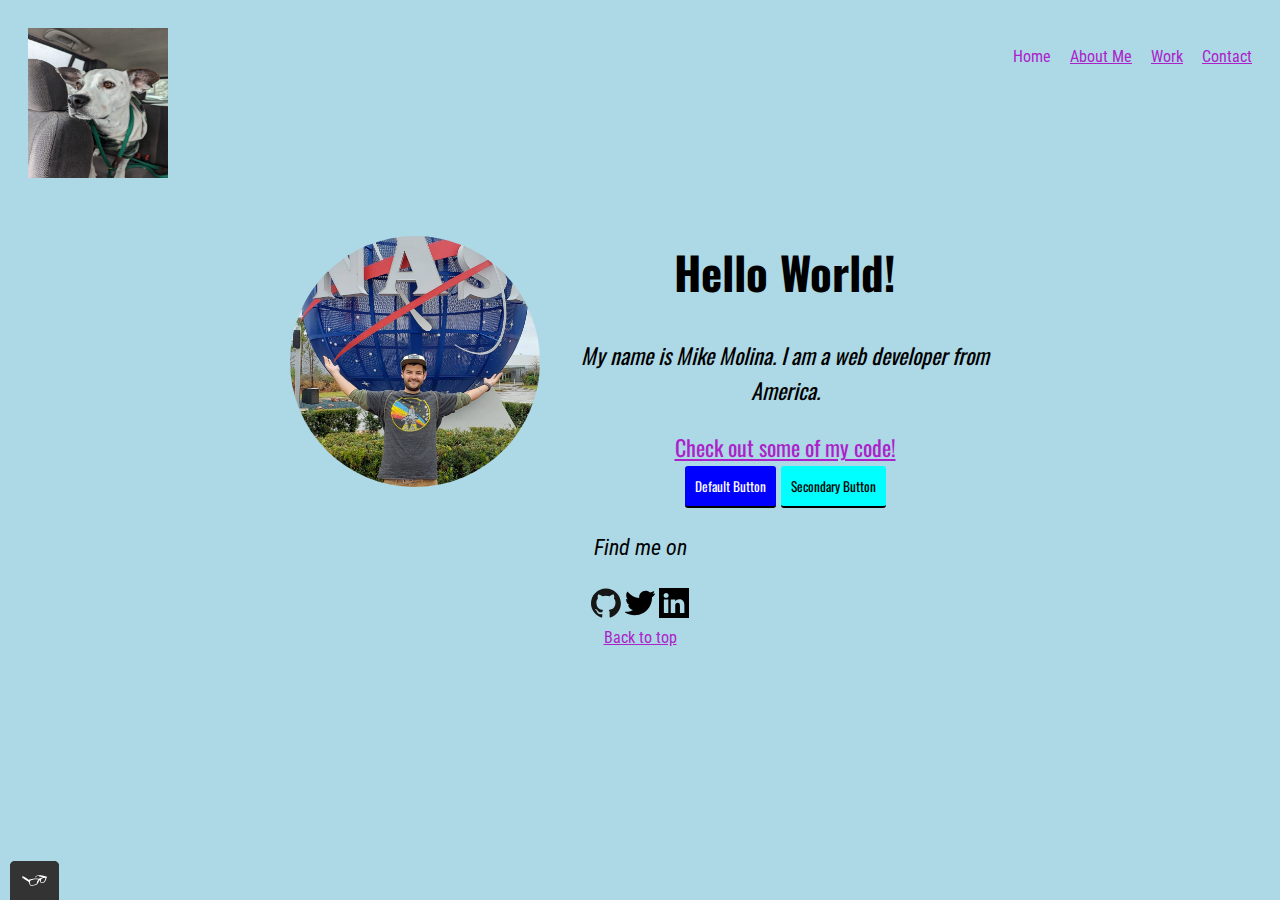
==== index.html @ 2868aca5 "Initial commit" ====
<!DOCTYPE html>
<html>
	<head>
		<meta charset="utf-8">
		<title>Mike's First Website</title>
		<link rel="shortcut icon" href="Img/favicon-16x16.png" type="favicon">
		<link rel="preconnect" href="https://fonts.googleapis.com">
		<link rel="preconnect" href="https://fonts.gstatic.com" crossorigin>
		<link href="https://fonts.googleapis.com/css2?family=Lugrasimo&family=Roboto+Condensed:wght@300&display=swap" rel="stylesheet">
		<link rel="preconnect" href="https://fonts.googleapis.com">
		<link rel="preconnect" href="https://fonts.gstatic.com" crossorigin>
		<link href="https://fonts.googleapis.com/css2?family=Oswald:wght@300&display=swap" rel="stylesheet">
		<link rel="stylesheet" type="text/css" href="css/styles.production.css">
		<meta name="viewport" content="width=device-width, initial-scale=1">
	</head>
	<body> <!-- add my logo here-->
		<header class="page-header">
			<a href="index.html"><img src="img/zero.jpg" alt="Picture of my Dog" class="page-header__item" width="140" height="150" ></a>
		<nav class="main-navigation page-header__item">
			<ul role="menubar" class="navigation-list">
				<li role="presentation">
					<a href="index.html" role="menuitem" class="navigation-list__item navigation-list__item-active">Home</a> 
				</li>
				<li role="presentation">
					<a href="about.html" role="menuitem" class="navigation-list__item">About Me</a>
				</li>
				<li role="presentation">
                    <a href="work.html" role="menuitem" class=" navigation-list__item"> Work</a>
				</li>
				<li role="presentation">
					<a href="contact.html" role="menuitem" class="navigation-list__item">Contact</a>
				</li>
			</ul>
		</nav>
		</header>
		  <main class="profile">
			<img src="img/profilepic.jpg" class="profile_portrait" alt="Mike Molina Portrait" width="150" height="150">
				<h1>Hello World!</h1>
				<p>My name is Mike Molina. I am a <span>web</span> developer from America.</p>
				<a href="#">Check out some of my code!</a><br>
				<button type="button">Default Button</button>
				<button class="button_secondary">Secondary Button</button>
		  </main>
		<footer class="page-footer">
			<p>Find me on</p>
			<div class="social-media">
			<a href="#"><img src="img/githublogo.svg" alt="Github"></a>
			<a href="#"><img src="img/twitter-svgrepo-com.svg" alt="Twitter"></a>
			<a href="#"><img src="img/linkedin.svg" alt="LinkedIn"></a> <br>
			<a href="#">Back to top</a>
			</div>
		</footer>
		<script src="js/tota11y.min.js"></script>
	</body>
</html>
---- css/styles.production.css ----
/*
* Prefixed by https://autoprefixer.github.io
* PostCSS: v8.4.14,
* Autoprefixer: v10.4.7
* Browsers: last 4 version
*/

body{ 
    background-color: lightblue;
    font-family: 'Roboto Condensed', sans-serif;
    line-height:1.6;
    font-size: 16px
}
*{
    -webkit-box-sizing: border-box;
            box-sizing: border-box;
}
a{
    color: #ac22ca;
}
a:visited {
    color: darkblue;
}

a:hover{
    -webkit-text-decoration-color: #2b2b2b;
            text-decoration-color: #2b2b2b
}

a:focus{
    -webkit-text-decoration-color: #2b2b2b;
            text-decoration-color: #2b2b2b
}

a:active {
    color: red
}
h1{
    font-size: 45px;
    font-weight: 700;
}
p{
    font-size: 22px;
    font-style: italic;
}
button{
    border: none;
    display: inline-block;
    font-family: inherit;
    background-color: blue;
    color: white;
    text-decoration: none;
    padding: 10px;
    border-radius: 3px;
    border-bottom: 2px solid black;
    -webkit-transition: opacity 0.2s;
    -o-transition: opacity 0.2s;
    transition: opacity 0.2s;
}
.button{
    border: none;
    display: inline-block;
    font-family: inherit;
    background-color: blue;
    color: white;
    text-decoration: none;
    padding: 10px;
    border-radius: 3px;
    border-bottom: 2px solid black;
    -webkit-transition: opacity 0.2s;
    -o-transition: opacity 0.2s;
    transition: opacity 0.2s;
}
button:hover,
button:focus,
.button:hover,
.button:focus {
    cursor: pointer;
    opacity: 0.8;
}
.button_secondary{
background-color: aqua;
color: black;
}
.navigation-list__item-active{
   text-decoration: none
}
.profile_portrait {
    float: left;
    width: 250px;
    height: auto;
    margin-right: 40px;
    border-radius: 50%;
}
.page-footer{
    clear: both;
    display: -webkit-box;
    display: -ms-flexbox;
    display: flex;
    -webkit-box-orient: vertical;
    -webkit-box-direction: normal;
        -ms-flex-direction: column;
            flex-direction: column;
    text-align: center;
}
.profile{
    -webkit-box-flex: 1;
        -ms-flex: 1 1 100px;
            flex: 1 1 100px;
    max-width: 700px;
    margin: 0 auto;
    font-family: 'Oswald', sans-serif;
    line-height: 1.6;
    font-size: 22px;
    text-align: center;
}
.page-header{
    display: -webkit-box;
    display: -ms-flexbox;
    display: flex;
    width: 100%;
    padding: 20px;
}
.page-header__item {
    -webkit-box-flex: 0;
        -ms-flex: 0 1 200px;
            flex: 0 1 200px;
}
.page-header__item:last-child{
    -webkit-box-flex: 1;
        -ms-flex-positive: 1;
            flex-grow: 1;
    text-align: right;
}
.navigation-list{
    list-style-type: none;
}
.navigation-list li{
    display: inline-block;
    margin-left: 15px;
}
.grid{
    display: inline-block;
    width: 33;
    text-align: center;
}
@supports (display: grid) {
    .grid{
    display: -ms-grid;
    display: grid;
    -ms-grid-columns: 1fr 20px 1fr 20px 1fr;
    grid-template-columns: 1fr 1fr 1fr;
    grid-gap: 20px;
    margin: 0;
    }
}
.grid__item{
    background-color: lightgray;
    width: auto;
    min-height: auto;
    margin: 0;
}
.grid__item :last-child{
    -ms-grid-column: 3;
    grid-column: 3/3;
    -ms-grid-row: 1;
    -ms-grid-row-span: 2;
    grid-row: 1/3;
}
.contact-info{
    display: -webkit-box;
    display: -ms-flexbox;
    display: flex;
    -webkit-box-flex: 1;
        -ms-flex-positive: 1;
            flex-grow: 1;
    text-align: center;
}
.contact-info__me{
    text-align: center;
}
.about{
    display: -ms-grid;
    display: grid;
}
.about__me{
    text-align: center;
}
.about__me li{
    list-style-type: none;
}
.grid-table{
    display: -ms-grid;
    display: grid;
    -ms-grid-columns: 1fr 1fr 1fr;
    grid-template-columns: 1fr 1fr 1fr;
    background-color: lightgray;
    text-align: center;
}
.grid-table__item{
    text-align: center;
    width: auto;
    height: auto;
    text-align: center;
}
.center{
    margin-left: auto;
    margin-right: auto;
}
@media all and (max-width: 500px){
    .grid{
        -ms-grid-columns: 1fr;
        grid-template-columns: 1fr;
    }
}
@media all and (min-width: 500px) and (max-width: 750px){
    .grid{
        -ms-grid-columns: 1fr 20px 1fr;
        grid-template-columns: 1fr 1fr;
    }
}
@media all and (max-width: 750px) {
    .grid{
        grid-gap: 10px;
    }
    .grid__item :last-child{
        grid-column: auto/auto;
        grid-row: auto/auto;
    }
    h1{
        font-size: 22px;
    }
}
@-webkit-keyframes color-change {
    0%{
        fill: #edc655;
    }
    50%{
        fill: #fcffad;
    }
    100%{
        fill: #f76414;
    }
}
@keyframes color-change {
    0%{
        fill: #edc655;
    }
    50%{
        fill: #fcffad;
    }
    100%{
        fill: #f76414;
    }
}
.sun {
    -webkit-animation: 4s color-change infinite alternate linear;
            animation: 4s color-change infinite alternate linear;
}
@-webkit-keyframes cloud-move {
    from{
        -webkit-transform: translate(0, 50px);
                transform: translate(0, 50px);
    }
    to{
        -webkit-transform: translate(200px, 50px);
                transform: translate(200px, 50px);
    }
}
@keyframes cloud-move {
    from{
        -webkit-transform: translate(0, 50px);
                transform: translate(0, 50px);
    }
    to{
        -webkit-transform: translate(200px, 50px);
                transform: translate(200px, 50px);
    }
}
.cloud-front {
    -webkit-animation: 30s cloud-move infinite alternate linear;
            animation: 30s cloud-move infinite alternate linear;
}
@-webkit-keyframes cloud-move-reverse {
    from {
      -webkit-transform: translate(446px, 48px);
              transform: translate(446px, 48px);
    }
    to {
      -webkit-transform: translate(100px, 48px);
              transform: translate(100px, 48px);
    }
  }
@keyframes cloud-move-reverse {
    from {
      -webkit-transform: translate(446px, 48px);
              transform: translate(446px, 48px);
    }
    to {
      -webkit-transform: translate(100px, 48px);
              transform: translate(100px, 48px);
    }
  }
.cloud-back {
    -webkit-animation: 34s cloud-move-reverse infinite alternate linear;
            animation: 34s cloud-move-reverse infinite alternate linear;
}
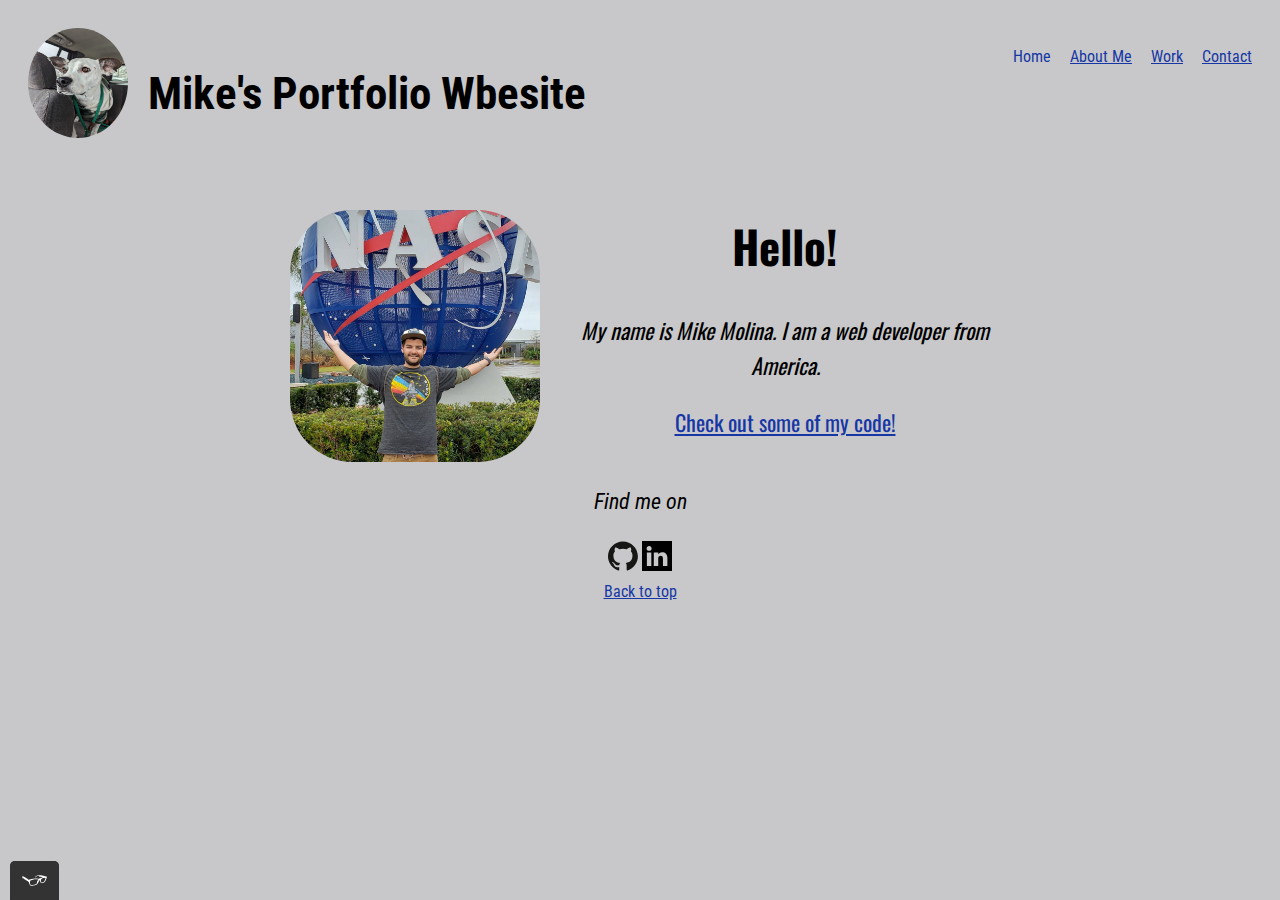
==== commit b1134c83: "update work with new projects" ====
--- a/index.html
+++ b/index.html
@@ -2,7 +2,7 @@
 <html>
 	<head>
 		<meta charset="utf-8">
-		<title>Mike's First Website</title>
+		<title>Mike's Portfolio Website</title>
 		<link rel="shortcut icon" href="Img/favicon-16x16.png" type="favicon">
 		<link rel="preconnect" href="https://fonts.googleapis.com">
 		<link rel="preconnect" href="https://fonts.gstatic.com" crossorigin>
@@ -15,8 +15,11 @@
 	</head>
 	<body> <!-- add my logo here-->
 		<header class="page-header">
-			<a href="index.html"><img src="img/zero.jpg" alt="Picture of my Dog" class="page-header__item" width="140" height="150" ></a>
-		<nav class="main-navigation page-header__item">
+			<a href="index.html"><img src="img/zero.jpg" alt="Picture of my Dog" class="page-header__item" width="100" height="110" ></a>
+		<div>
+			<h1 class="site-title"> Mike's Portfolio Wbesite</h1>
+		</div>
+			<nav class="main-navigation page-header__item">
 			<ul role="menubar" class="navigation-list">
 				<li role="presentation">
 					<a href="index.html" role="menuitem" class="navigation-list__item navigation-list__item-active">Home</a> 
@@ -35,18 +38,18 @@
 		</header>
 		  <main class="profile">
 			<img src="img/profilepic.jpg" class="profile_portrait" alt="Mike Molina Portrait" width="150" height="150">
-				<h1>Hello World!</h1>
-				<p>My name is Mike Molina. I am a <span>web</span> developer from America.</p>
-				<a href="#">Check out some of my code!</a><br>
-				<button type="button">Default Button</button>
-				<button class="button_secondary">Secondary Button</button>
+				<h1>Hello!</h1>
+				<p>My name is Mike Molina. I am a web developer from America.</p>
+				<a href="https://github.com/mikeb-molina">Check out some of my code!</a><br>
+				<!-- <button type="button">Default Button</button>
+				<button class="button_secondary">Secondary Button</button> -->
 		  </main>
 		<footer class="page-footer">
 			<p>Find me on</p>
 			<div class="social-media">
-			<a href="#"><img src="img/githublogo.svg" alt="Github"></a>
-			<a href="#"><img src="img/twitter-svgrepo-com.svg" alt="Twitter"></a>
-			<a href="#"><img src="img/linkedin.svg" alt="LinkedIn"></a> <br>
+			<a href="https://github.com/mikeb-molina" target="_blank"><img src="img/githublogo.svg" alt="Github"></a>
+			<!-- <a href="#"><img src="img/twitter-svgrepo-com.svg" alt="Twitter"></a> -->
+			<a href="https://www.linkedin.com/in/mikeb-molina/" target="_blank"><img src="img/linkedin.svg" alt="LinkedIn"></a> <br>
 			<a href="#">Back to top</a>
 			</div>
 		</footer>
--- a/css/styles.production.css
+++ b/css/styles.production.css
@@ -6,7 +6,7 @@
 */
 
 body{ 
-    background-color: lightblue;
+    background-color: rgba(198, 198, 201, 0.973);
     font-family: 'Roboto Condensed', sans-serif;
     line-height:1.6;
     font-size: 16px
@@ -16,7 +16,7 @@
             box-sizing: border-box;
 }
 a{
-    color: #ac22ca;
+    color: #1637a5;
 }
 a:visited {
     color: darkblue;
@@ -90,7 +90,7 @@
     width: 250px;
     height: auto;
     margin-right: 40px;
-    border-radius: 50%;
+    border-radius: 25%;
 }
 .page-footer{
     clear: both;
@@ -125,6 +125,7 @@
     -webkit-box-flex: 0;
         -ms-flex: 0 1 200px;
             flex: 0 1 200px;
+    border-radius: 50%;
 }
 .page-header__item:last-child{
     -webkit-box-flex: 1;
@@ -149,7 +150,7 @@
     display: -ms-grid;
     display: grid;
     -ms-grid-columns: 1fr 20px 1fr 20px 1fr;
-    grid-template-columns: 1fr 1fr 1fr;
+    grid-template-columns: 1fr;
     grid-gap: 20px;
     margin: 0;
     }
@@ -161,8 +162,8 @@
     margin: 0;
 }
 .grid__item :last-child{
-    -ms-grid-column: 3;
-    grid-column: 3/3;
+    -ms-grid-column: 1;
+    grid-column: 1/6;
     -ms-grid-row: 1;
     -ms-grid-row-span: 2;
     grid-row: 1/3;
@@ -203,10 +204,29 @@
     height: auto;
     text-align: center;
 }
+.site-title{
+    text-align: right;
+    margin-left: 20px;
+}
 .center{
     margin-left: auto;
     margin-right: auto;
 }
+
+.gradient-button {
+    background-color: #706f6a;
+    border: none;
+    color: white;
+    padding: 10px 20px;
+    text-align: center;
+    text-decoration: none;
+    display: inline-block;
+    font-size: 18px;
+    margin: 4px 2px;
+    cursor: pointer;
+    border-radius: 8px;
+}
+
 @media all and (max-width: 500px){
     .grid{
         -ms-grid-columns: 1fr;
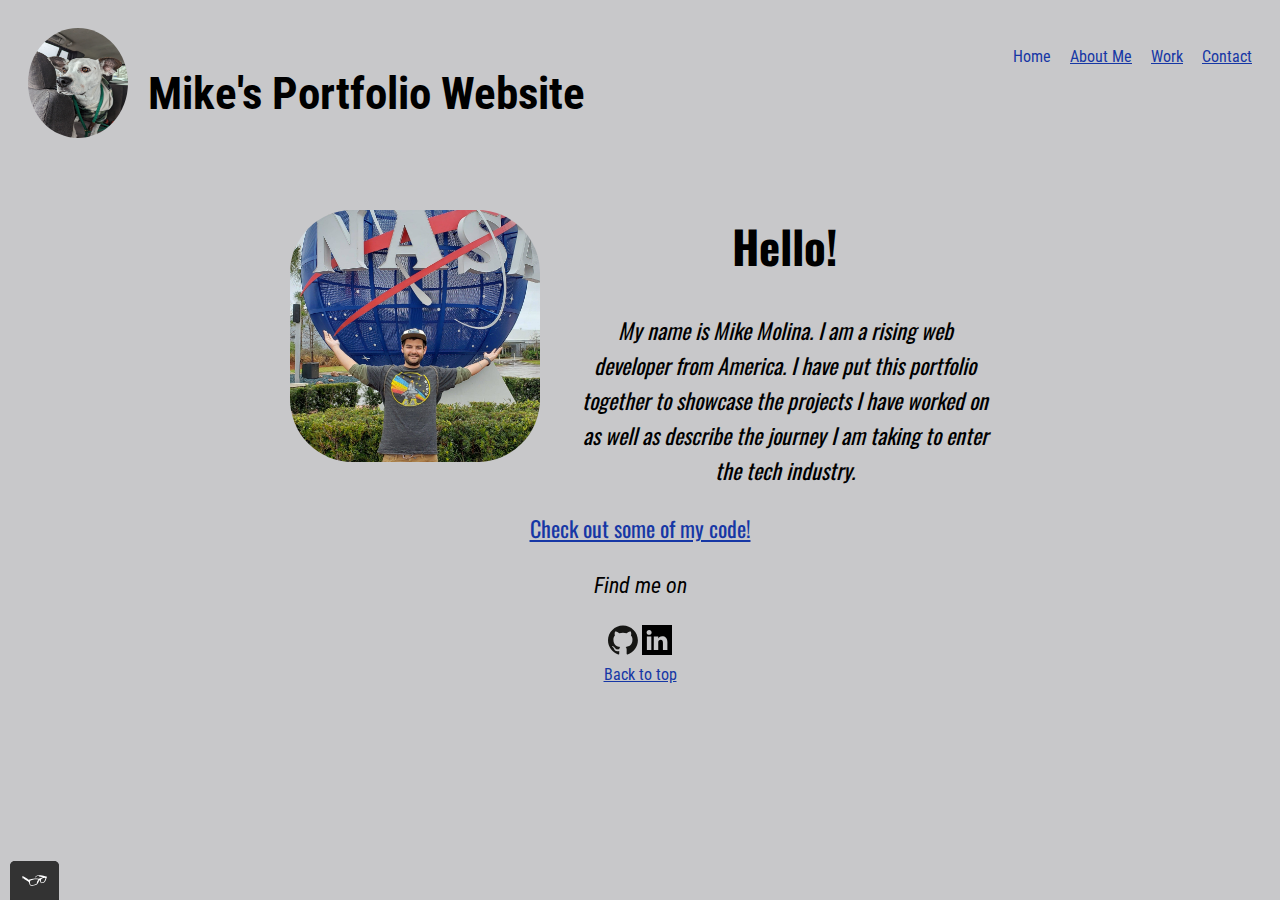
==== commit 0ea4e11e: "update portfolio" ====
--- a/index.html
+++ b/index.html
@@ -17,7 +17,7 @@
 		<header class="page-header">
 			<a href="index.html"><img src="img/zero.jpg" alt="Picture of my Dog" class="page-header__item" width="100" height="110" ></a>
 		<div>
-			<h1 class="site-title"> Mike's Portfolio Wbesite</h1>
+			<h1 class="site-title"> Mike's Portfolio Website</h1>
 		</div>
 			<nav class="main-navigation page-header__item">
 			<ul role="menubar" class="navigation-list">
@@ -39,7 +39,7 @@
 		  <main class="profile">
 			<img src="img/profilepic.jpg" class="profile_portrait" alt="Mike Molina Portrait" width="150" height="150">
 				<h1>Hello!</h1>
-				<p>My name is Mike Molina. I am a web developer from America.</p>
+				<p>My name is Mike Molina. I am a rising web developer from America. I have put this portfolio together to showcase the projects I have worked on as well as describe the journey I am taking to enter the tech industry. </p>
 				<a href="https://github.com/mikeb-molina">Check out some of my code!</a><br>
 				<!-- <button type="button">Default Button</button>
 				<button class="button_secondary">Secondary Button</button> -->
--- a/css/styles.production.css
+++ b/css/styles.production.css
@@ -36,6 +36,7 @@
     color: red
 }
 h1{
+    text-align: center;
     font-size: 45px;
     font-weight: 700;
 }
@@ -155,18 +156,11 @@
     margin: 0;
     }
 }
-.grid__item{
-    background-color: lightgray;
-    width: auto;
-    min-height: auto;
-    margin: 0;
-}
-.grid__item :last-child{
-    -ms-grid-column: 1;
-    grid-column: 1/6;
-    -ms-grid-row: 1;
-    -ms-grid-row-span: 2;
-    grid-row: 1/3;
+.grid-item-image{
+    max-width: 50%;
+    max-height: 400PX;
+    object-position: center top;
+    object-fit: cover;
 }
 .contact-info{
     display: -webkit-box;
@@ -187,8 +181,20 @@
 .about__me{
     text-align: center;
 }
+.aboutme_portrait {
+    float: left;
+    width: 450px;
+    height: auto;
+    margin-right: 40px;
+    border-radius: 25%;
+}
 .about__me li{
     list-style-type: none;
+}
+.expTable{
+    width: 75%;
+    margin: 20px auto;
+    align-content: center;
 }
 .grid-table{
     display: -ms-grid;
